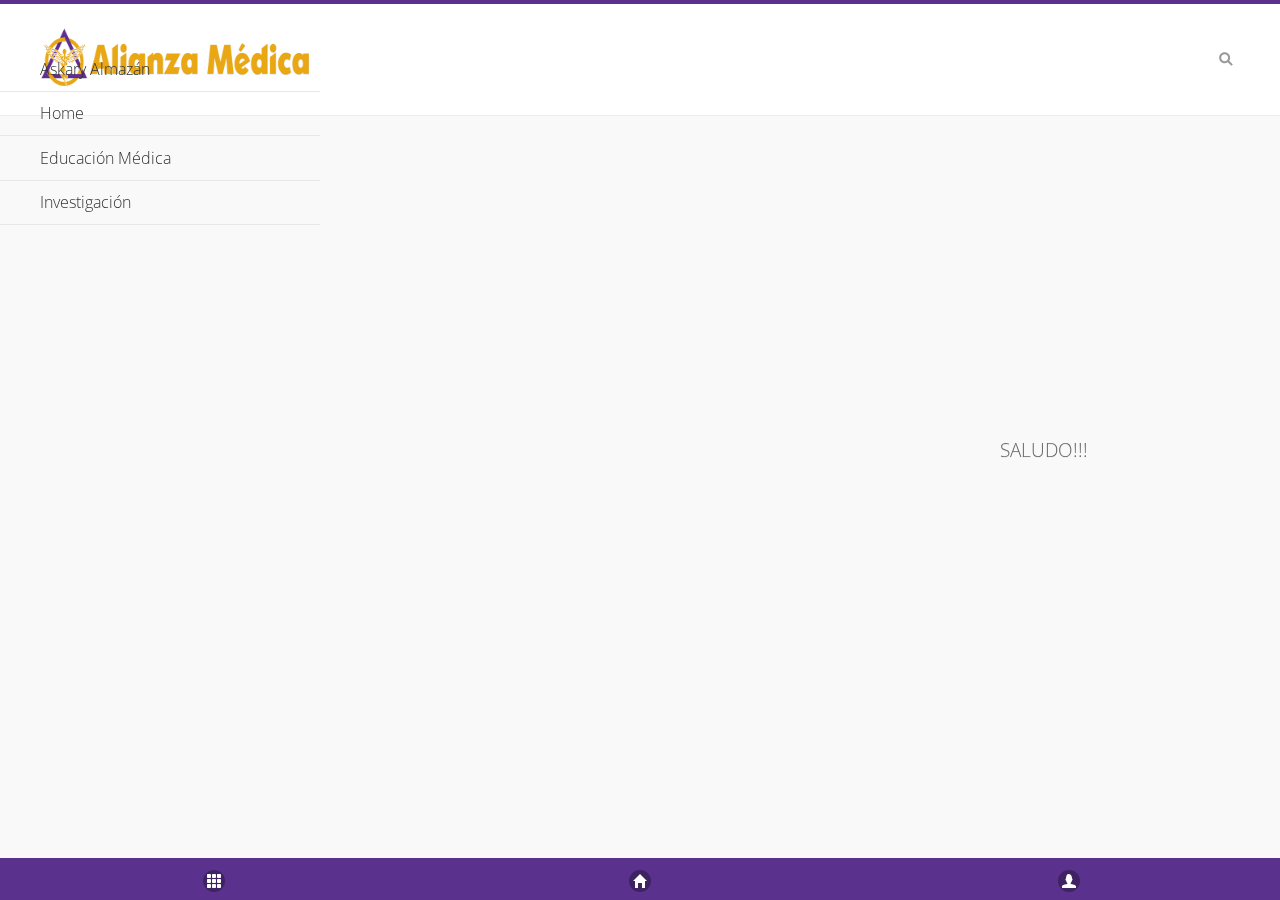
==== index.html @ 88d62be5 "color xml,index, js" ====
<!DOCTYPE html>
<html>
<meta http-equiv="content-type" content="text/html;charset=utf-8" />
<head>
	<meta charset="utf-8">
	<meta name="viewport" content="width=device-width, initial-scale=1">
	<title>Alianza Médica</title>
	<link rel="shortcut icon" href="favicon.ico">
	<link rel="stylesheet" href="css/themes/default/jquery.mobile-1.4.3.min.css">
	<link rel="stylesheet" href="assets/css/jqm-demos.css">
    <link rel="stylesheet" href="http://fonts.googleapis.com/css?family=Open+Sans:300,400,700">
	<script src="js/jquery-1.11.1.min.js"></script>
	<script src="assets/js/index.js"></script>
	 <script type="text/javascript">
    $( document ).on( "mobileinit", function() {
      $.mobile.pageLoadErrorMessage = "Error al cargar la página";
      $.mobile.pageLoadErrorMessageTheme = "a"; 
    });
$( document ).ready(function(e) {
hola();
});
    </script>   
    
	<script src="js/jquery.mobile-1.4.3.min.js"></script>
    <script src="owl-carousel/owl.carousel.js"></script>
    <link href="owl-carousel/owl.carousel.css" rel="stylesheet">
    <link href="owl-carousel/owl.theme.css" rel="stylesheet">

</head>
  <body onLoad="onLoad()">

<div data-role="page" class="jqm-demos jqm-home">

	<div data-role="header" class="jqm-header">
		<h2><img src="assets/img/jquery-logo.png" alt="jQuery Mobile"></h2>
		<p>Saludo!!! </p>
		<a href="#" class="jqm-navmenu-link ui-btn ui-btn-icon-notext ui-corner-all ui-icon-bars ui-nodisc-icon ui-alt-icon ui-btn-left">Menu</a>
		<a href="#" class="jqm-search-link ui-btn ui-btn-icon-notext ui-corner-all ui-icon-search ui-nodisc-icon ui-alt-icon ui-btn-right">Search</a>
	</div><!-- /header -->

	<div role="main" class="ui-content jqm-content">    
    <div id="main_content"></div>
	</div><!-- /content -->
	    <div data-role="panel" class="jqm-navmenu-panel" data-position="left" data-display="overlay" data-theme="a">
	    	<ul class="jqm-list ui-alt-icon ui-nodisc-icon" id="-menu_content">
            <!-- start content -->
            	<li data-role="collapsible" data-enhanced="true" data-collapsed-icon="carat-d" data-expanded-icon="carat-u" data-iconpos="right" data-inset="false" class="ui-collapsible ui-collapsible-themed-content ui-collapsible-collapsed">
	<h3 class="ui-collapsible-heading ui-collapsible-heading-collapsed">
		<a href="#" class="ui-collapsible-heading-toggle ui-btn ui-btn-icon-right ui-btn-inherit ui-icon-carat-d">
		    Askary Almazán<span class="ui-collapsible-heading-status"> click to expand contents</span>
		</a>
	</h3>
	<div class="ui-collapsible-content ui-body-inherit ui-collapsible-content-collapsed" aria-hidden="true">
		<ul>
			<li data-filtertext="form checkboxradio widget checkbox input checkboxes controlgroups"><a href="#" data-ajax="false">Mi perfil</a></li>
			<li data-filtertext="form checkboxradio widget radio input radio buttons controlgroups"><a href="#" data-ajax="false">Salir</a></li>
		</ul>
	</div>
</li>
            <li data-filtertext="Home" data-icon="home"><a href="#">Home</a></li>
<li data-filtertext="Educación Médica"><a href="#" data-ajax="false">Educación Médica</a></li>
<li data-filtertext="Investigación"><a href="#" data-ajax="false">Investigación</a></li><!-- end content -->
		     </ul>
		</div><!-- /panel -->



	<div data-role="footer" data-position="fixed" data-tap-toggle="false" data-theme="b">
     <div data-role="navbar" data-iconpos="bottom">
            <ul>
            <!--class="jqm-navmenu-link ui-btn ui-btn-icon-notext ui-corner-all ui-icon-bars ui-nodisc-icon ui-alt-icon ui-btn-left"-->
                <li><a href="#" class="jqm-navmenu-link ui-btn "data-icon="grid"></a></li>
                <li><a href="#" data-icon="home"></a></li><!--  class="ui-btn-active" -->
                <li><a href="#" data-icon="user"></a></li>
                
            </ul>
        </div><!-- /navbar -->
	</div>
    <!-- /footer -->
    
    
	<!-- TODO: This should become an external panel so we can add input to markup (unique ID) -->
<!--    <div data-role="panel" class="jqm-search-panel" data-position="right" data-display="overlay" data-theme="a">
		<div class="jqm-search">
			<ul class="jqm-list" data-filter-placeholder="Search demos..." data-filter-reveal="true">





			</ul>
		</div>
	</div>-->
    
    
    <!-- /panel -->


</div><!-- /page -->
        <script type="text/javascript" src="cordova.js"></script>
        <script type="text/javascript" src="js/index.js"></script>
        <script type="text/javascript">
            app.initialize();
			function onLoad(){
				document.addEventListener('deviceready',onDeviceReady);
			}
			function onDeviceReady(){
				StatusBar.overlaysWebView(false);
			}
        </script>
</body>
</html>
---- assets/css/jqm-demos.css ----
/* JQM Demos custom CSS */

/* Header */
.jqm-demos .jqm-header {
	background: #fff;
	border-top: 4px solid #5A328D;
	border-bottom-color: #eee;
	left:0;
	position:fixed;
	top:0;
	width:100%;
}
.jqm-demos .jqm-header h2 {
	padding: .4em 0 .1em;
	margin: 0 3em;
}
.jqm-demos .jqm-header h2 a {
	display: inline-block;
	text-decoration: none;
	min-height: 40px;
}
.jqm-demos .jqm-header h2 img {
	display: block;
	width: 140px;
	height: auto;
}
.jqm-demos .jqm-header h2 > img {
	display: inline-block;
}
.jqm-demos .jqm-header p {
	/*position: absolute;*/
	position:fixed;
	bottom: -2em;
	left: 1em;
	margin: 0;
	color: #666;
	font-family: 'Open Sans', sans-serif;
	font-weight: 300;
	text-transform: uppercase;
}
.jqm-demos .jqm-header .ui-btn {
	width: 2em;
	height: 2em;
	background: none;
	border: 0;
	top: 50%;
	margin-top: -1em;
	-webkit-border-radius: .3125em;
	border-radius: .3125em;
	opacity: .4;
	filter: Alpha(Opacity=40);
}

/* Footer */
.jqm-demos .jqm-footer.ui-footer {
	position: absolute;
	bottom: 0;
	padding-bottom: 0;
}
.jqm-demos .jqm-footer {
	border-top: 1px solid #5A328D;
}
.jqm-demos .jqm-footer p {
	font-size: .8em;
	color: #FFF;
	font-family: 'Open Sans', sans-serif;
	font-weight: 300;
	margin: 0 1.25em 1.25em;
}
.jqm-demos .jqm-footer p:first-child {
	font-size: 1em;
	color: #FFF;
	font-weight: 400;
	margin: 1em 1em .75em;
}

/* Content */
.jqm-demos .jqm-content {
	padding-top: 3em;
}
.jqm-demos .jqm-content > h1,
.jqm-demos .jqm-content > h2,
.jqm-demos .jqm-content > h3,
.jqm-demos .jqm-content > p,
.jqm-demos .jqm-content > ul li,
.jqm-demos .jqm-content > a {
	font-family: 'Open Sans', sans-serif;
	font-weight: 300;
}
.jqm-demos .jqm-content > h1 {
	font-size: 2.4em;
	margin: 0 0 .625em;
}
.jqm-demos .jqm-content > h2 {
	color: #5A328D;
	background-color: transparent;
	border-bottom: 1px solid #5A328D;
	font-size: 1.6em;
	padding-bottom: .2em;
	margin: 0 0 .7375em;
}
.jqm-demos .jqm-content > h3 {
	color: #5A328D;
	background-color: transparent;
	font-size: 1.4em;
	margin: 0 0 1em;
}
.jqm-demos .jqm-content > p {
	font-size: 1.2em;
	line-height: 1.5;
}
.jqm-demos .jqm-content > ul:not(.jqm-list) li {
	font-size: 1.2em;
	line-height: 1.5;
}
.jqm-demos .jqm-content > p {
	margin: 0 0 1.25em;
}
.jqm-demos .jqm-content > ul,
.jqm-demos .jqm-content > ol {
	padding-left: 1.3em;
}
.jqm-demos .jqm-content > .ui-listview {
	padding-left: 0;
}
.jqm-demos .jqm-content > a,
.jqm-demos .jqm-content > p a,
.jqm-demos .jqm-content > ul:not(.jqm-list) li a {
	font-weight: 400;
	text-decoration: none;
}
.jqm-demos .jqm-content strong {
	font-weight: 700;
}
.jqm-demos .jqm-content > p strong {
	font-weight: 400;
}

/* Homepage */
.jqm-home > .jqm-content > img {
	width: 400px;
	max-width: 100%;
	display: block;
	margin: 2.5em 0;
}
.jqm-home .ui-grid-a {
	margin: 2.5em -.5em -.5em;
}
.jqm-block-content {
	margin: .5em;
	padding: 1em;
	background: #fff;
	border: 1px solid #eee;
	-webkit-border-radius: .3125em;
	border-radius: .3125em;
	font-family: 'Open Sans', sans-serif;
}
.jqm-block-content h3 {
	font-size: 1.5em;
	font-weight: 300;
	color: #5A328D;
	border-bottom: 1px solid #5A328D;
	padding-bottom: .25em;
	margin: 0 0 .5em;
}
.jqm-block-content p {
	font-size: 1.1em;
	font-weight: 300;
	line-height: 1.4;
	margin: .7em 0;
}
.jqm-block-content p:last-child {
	margin-bottom: 0;
}
.jqm-block-content a:link {
	font-weight: 300;
	text-decoration: none;
}

/* Code */
.jqm-content pre,
.jqm-content code {
	font-family: "Consolas", "Bitstream Vera Sans Mono", "Courier New", Courier, monospace;
	background: #e5e5e5;
	background: rgba(0,0,0,.05);
	padding: 0 .125em;
}
.jqm-content pre {
	padding: 0 1em 1.2em;
	white-space: pre-wrap;
}
.jqm-content pre > code {
	padding: 0;
	background: none;
	font-size: .9em;
}

/* Lists */
.jqm-demos .jqm-search .jqm-list {
	margin: 0 -1em 1em;
}
.jqm-demos .jqm-list .ui-btn,
.jqm-demos .jqm-list .ui-btn:visited,
.jqm-demos .jqm-list .ui-li-divider {
	font-family: 'Open Sans', sans-serif;
	font-weight: 300;
	text-shadow: none !important;
}
.jqm-demos .jqm-list .ui-btn:hover,
.jqm-demos .jqm-list .ui-btn:active {
	color: #643F8B; /*border: 1px solid #643F8B;*/
}
.jqm-demos .jqm-list .ui-btn.ui-btn-active {
	color: #fff;
}
.jqm-demos .jqm-list .ui-li-divider {
	color: #5A328D;
}

/* Navmenu */
.jqm-navmenu-panel .ui-listview > li .ui-collapsible-heading {
	margin: 0;
}
.jqm-navmenu-panel .ui-collapsible.ui-li-static {
	padding: 0;
	border: none !important;
}
.jqm-navmenu-panel .ui-collapsible + li > .ui-btn,
.jqm-navmenu-panel .ui-collapsible + .ui-collapsible > .ui-collapsible-heading > .ui-btn,
.jqm-navmenu-panel .ui-panel-inner > .ui-listview > li.ui-first-child .ui-btn {
	border-top: none !important;
}
.jqm-navmenu-panel .ui-listview .ui-listview .ui-btn {
	padding-left: 1.5em;
	color: #999;
}
.jqm-navmenu-panel .ui-listview .ui-listview .ui-btn.ui-btn-active {
	color: #fff;
}
.jqm-navmenu-panel .ui-btn:after {
	opacity: .4;
	filter: Alpha(Opacity=40);
}
.jqm-demos .jqm-navmenu-panel.jqm-panel-page-nav {
	display: none;
	position: absolute;
	top: 178px;
	left: 12px;
}
.jqm-demos .jqm-navmenu-panel.jqm-panel-page-nav ul li:first-child a{
	border-top: none;
}
/* Search */
.jqm-search-panel .ui-panel-inner {
	padding-top: 0;
}
.jqm-search-panel .ui-input-search {
	margin: 1em 0;
}
.jqm-search-panel .ui-input-search.ui-focus {
	-webkit-box-shadow: inset 0 1px 3px rgba(0,0,0,.2);
	-moz-box-shadow: inset 0 1px 3px rgba(0,0,0,.2);
	box-shadow: inset 0 1px 3px rgba(0,0,0,.2);
}
.jqm-list .jqm-search-results-keywords {
    padding: .46857em 0 0;
    font-size: .8em;
    font-weight: 300;
    color: #999;
    display: block;
	text-overflow: ellipsis;
	overflow: hidden;
	white-space: nowrap;
}
.ui-btn-active .jqm-search-results-keywords {
    color: #fff;
}
.jqm-search-results-highlight {
    color: #3388cc;
    font-weight: 400;
}
.ui-btn-active .jqm-search-results-highlight {
    color: #fff;
    font-weight: 300;
}

/* Quick links */
.jqm-demos .jqm-content .jqm-deeplink {
	display: block;
	color: #999;
	font-weight: 300;
	border-top: 1px solid #eee;
	text-align: right;
	padding-top: .2em;
	margin: 0 0 1.5em;
}
.jqm-demos .jqm-content .jqm-deeplink:after {
	content: "";
	display: block;
	float: right;
	margin: .1em 0 0 .5em;
	width: 1em;
	height: 1em;
	background-position: center center;
	background-repeat: no-repeat;
	opacity: .4;
	filter: Alpha(Opacity=40);
}

/* View source links */
.jqm-demos .jqm-content .jqm-view-source-link,
.jqm-demos .jqm-content .jqm-view-source-link:visited,
.jqm-demos .jqm-content .jqm-view-source-link:hover,
.jqm-demos .jqm-content .jqm-view-source-link:active {
	color: #5A328D;
	font-family: 'Open Sans', sans-serif;
	font-weight: 400;
	margin: 2em 0 1.5em 1em;
}
.jqm-demos .jqm-content .jqm-view-source-link.ui-btn-active:link {
	color: #fff;
}

@media (min-width: 60em) {
	.jqm-demos .jqm-header h2 {
		padding: 1em 0 .7em;
		margin: 0 1em 0 3%;
		text-align: left;
	}
	.jqm-demos .jqm-header h2 img {
		width: 275px;
		height: 78px;
	}
	.jqm-demos .jqm-header p {
		bottom: auto;
		left: auto;
		top: 50%;
		right: 15%;
		font-size: 1.2em;
		margin-top: -.625em;
	}
	.jqm-demos .jqm-navmenu-link {
		display: none;
	}
	.jqm-demos .jqm-search-link {
		right: 3%;
	}
	.jqm-demos .jqm-footer p {
		float: right;
		margin: 1.5em 3% 1.5em 1.5em;
	}
	.jqm-demos .jqm-footer p:first-child {
		float: left;
		margin: 1.25em 1.25em 1.25em 3%;
	}
	.jqm-demos .jqm-navmenu-panel {
		visibility: visible;
		position: relative;
		left: 0;
		float: left;
		width: 25%;
		background: none;
		-webkit-transition: none !important;
		-moz-transition: none !important;
		transition: none !important;
		-webkit-transform: none !important;
		-moz-transform: none !important;
		transform: none !important;
		-webkit-box-shadow: none;
		-moz-box-shadow: none;
		box-shadow: none;
	}
	.jqm-demos.jqm-panel-page .jqm-navmenu-panel {
		display: none;
	}
	html .jqm-demos.jqm-panel-page .jqm-navmenu-panel.jqm-panel-page-nav {
		display: block;
	}
	.jqm-demos .jqm-navmenu-panel .ui-panel-inner {
		margin-top: 3em;
		margin-bottom: 3em;
	}
	.jqm-demos .jqm-content {
		width: 67%;
		padding-top: 2em;
		padding-left: 5%;
		padding-right: 3%;
		float: right;
	}
    .jqm-demos .jqm-content.jqm-fullwidth {
		width: auto;
		padding-left: 15%;
		padding-right: 15%;
		float: none;
	}
	.jqm-navmenu-panel .ui-listview .ui-btn {
		padding-left: 12.5%;
	}
	.jqm-navmenu-panel .ui-listview .ui-listview .ui-btn {
		padding-left: 15%;
	}
	.jqm-navmenu-panel .ui-collapsible,
	.jqm-navmenu-panel .ui-collapsible-content,
	.jqm-navmenu-panel .ui-btn {
		background: none !important;
		border-color: #E8E8E8 !important;
	}
	.jqm-navmenu-panel .ui-btn.ui-btn-active {
		color: #3388cc !important;
	}
	.jqm-navmenu-panel .ui-btn::after {
		opacity: 0;
		-webkit-transition: opacity 500ms ease;
		-moz-transition: opacity 500ms ease;
		transition: opacity 500ms ease;
	}
	.jqm-navmenu-panel .ui-btn:hover::after {
		opacity: .4;
	}
	.jqm-search-panel {
		width: 26em;
		right: -26em;
		z-index: 1003; /* Puts the panel on top of the dismiss modal which is not adjusted to custom width */
	}
	.jqm-search-panel.ui-panel-animate.ui-panel-position-right {
		-webkit-transform: translate3d(26em,0,0);
		-moz-transform: translate3d(26em,0,0);
		transform: translate3d(26em,0,0);
	}
	.ui-panel-dismiss-open.ui-panel-dismiss-position-right {
		left: -17em;
		right: 17em;
	}
}
@media (min-width: 35em) {
	.jqm-block-content {
		min-height: 18em;
	}
}

/* View source popup */
#jqm-view-source-popup.ui-popup-container {
	width: 90%;
	max-width: 1500px;
}
.jqm-view-source .ui-collapsible-set {
	margin: 0;
}
.jqm-view-source .ui-collapsible-heading .ui-btn {
	font-family: 'Open Sans', sans-serif;
	font-weight: 400;
}
.jqm-view-source .ui-collapsible-heading .ui-btn-inner {
	padding: .4em;
}
.jqm-view-source .ui-collapsible-content {
	padding: 0;
	overflow: auto;
}
.jqm-view-source .ui-collapsible-content .phpStatus {
	padding: 1em;
}
.jqm-view-source .ui-collapsible-content > div,
.jqm-view-source .ui-collapsible-content .syntaxhighlighter {
	border-bottom-right-radius: inherit;
	border-bottom-left-radius: inherit;
}
.jqm-view-source .ui-collapsible-content::-webkit-scrollbar {
    width: 5px;
}
.jqm-view-source .ui-collapsible-content::-webkit-scrollbar-track {
    background: transparent;
}
.jqm-view-source .ui-collapsible-content::-webkit-scrollbar-thumb {
	background: #435A5F;
	border: solid #222;
	border-width: 12px 2px 12px 0;
	border-bottom-right-radius: 5px;
}
.jqm-view-source .ui-collapsible-content td.code .container > textarea {
	resize: none;
}

/* Button C - HTML */
.jqm-view-source .ui-btn.ui-btn-c,
.jqm-view-source .ui-btn.ui-btn-c:visited,
.jqm-view-source .ui-btn.ui-btn-c:hover,
.jqm-view-source .ui-btn.ui-btn-c:active,
.jqm-view-source .ui-btn.ui-btn-c.ui-btn-active {
	background: #005aff;
	border-color: #0033cc;
	color: #fff;
	text-shadow: 0 1px 0 #0033cc;
}
/* Button D - PHP */
.jqm-view-source .ui-btn.ui-btn-d,
.jqm-view-source .ui-btn.ui-btn-d:visited,
.jqm-view-source .ui-btn.ui-btn-d:hover,
.jqm-view-source .ui-btn.ui-btn-d:active,
.jqm-view-source .ui-btn.ui-btn-d.ui-btn-active {
	background: #ed1c24;
	border-color: #ff0000;
	color: #fff;
	text-shadow: 0 1px 0 #ff0000;
}
/* Button E - JS */
.jqm-view-source .ui-btn.ui-btn-e,
.jqm-view-source .ui-btn.ui-btn-e:visited,
.jqm-view-source .ui-btn.ui-btn-e:hover,
.jqm-view-source .ui-btn.ui-btn-e:active,
.jqm-view-source .ui-btn.ui-btn-e.ui-btn-active {
	background: #5A328D;
	border-color: #108040;
	color: #fff;
	text-shadow: 0 1px 0 #108040;
}
/* Button F - CSS */
.jqm-view-source .ui-btn.ui-btn-f,
.jqm-view-source .ui-btn.ui-btn-f:visited,
.jqm-view-source .ui-btn.ui-btn-f:hover,
.jqm-view-source .ui-btn.ui-btn-f:active,
.jqm-view-source .ui-btn.ui-btn-f.ui-btn-active {
	background: #ec008c;
	border-color: #cc0099;
	color: #fff;
	text-shadow: 0 1px 0 #cc0099;
}

/**
 * SyntaxHighlighter
 * http://alexgorbatchev.com/SyntaxHighlighter
 *
 * SyntaxHighlighter is donationware. If you are using it, please donate.
 * http://alexgorbatchev.com/SyntaxHighlighter/donate.html
 *
 * @version
 * 3.0.83 (July 02 2010)
 *
 * @copyright
 * Copyright (C) 2004-2010 Alex Gorbatchev.
 *
 * @license
 * Dual licensed under the MIT and GPL licenses.
 */
.syntaxhighlighter a,
.syntaxhighlighter div,
.syntaxhighlighter code,
.syntaxhighlighter table,
.syntaxhighlighter table td,
.syntaxhighlighter table tr,
.syntaxhighlighter table tbody,
.syntaxhighlighter table thead,
.syntaxhighlighter table caption,
.syntaxhighlighter textarea {
	background: none;
	border: 0;
	bottom: auto;
	float: none;
	left: auto;
	height: auto;
	line-height: 18px;
	margin: 0;
	outline: 0;
	overflow: visible;
	padding: 0;
	position: static;
	right: auto;
	text-align: left;
	top: auto;
	vertical-align: baseline;
	width: auto;
	box-sizing: content-box;
	font-family: "Consolas", "Bitstream Vera Sans Mono", "Courier New", Courier, monospace;
	font-weight: normal;
	font-style: normal;
	font-size: 14px;
	min-height: inherit;
	min-height: auto;
}
.syntaxhighlighter {
	width: auto;
	margin: 0;
	padding: 1em 0;
	position: relative;
	overflow: auto;
	font-size: 13px;
}
.syntaxhighlighter.source {
	overflow: hidden;
}
.syntaxhighlighter .bold {
	font-weight: bold;
}
.syntaxhighlighter .italic {
	font-style: italic;
}
.syntaxhighlighter .line {
	white-space: pre;
	white-space: pre-wrap;
}
.syntaxhighlighter table {
	width: 100%;
}
.syntaxhighlighter table caption {
	text-align: left;
	padding: .5em 0 0.5em 1em;
}
.syntaxhighlighter table td.code {
	width: 100%;
}
.syntaxhighlighter table td.code .container {
	position: relative;
}
.syntaxhighlighter table td.code .container textarea {
	box-sizing: border-box;
	position: absolute;
	left: 0;
	top: 0;
	width: 100%;
	height: 100%;
	border: none;
	background: white;
	padding-left: 1em;
	overflow: hidden;
	white-space: pre;
}
.syntaxhighlighter table td.gutter .line {
	text-align: right;
	padding: 0 0.5em 0 1em;
}
.syntaxhighlighter table td.code .line {
	padding: 0 1em;
}
.syntaxhighlighter.show {
	display: block;
}
.syntaxhighlighter.collapsed table {
	display: none;
}
.syntaxhighlighter .line.alt1 {
	background-color: transparent;
}
.syntaxhighlighter .line.alt2 {
	background-color: transparent;
}
.syntaxhighlighter .line.highlighted.alt1, .syntaxhighlighter .line.highlighted.alt2 {
	background-color: #253e5a;
}
.syntaxhighlighter .line.highlighted.number {
	color: #38566f;
}
.syntaxhighlighter table caption {
	color: #d1edff;
}
.syntaxhighlighter .gutter {
	color: #afafaf;
}
.syntaxhighlighter .gutter .line {
	border-right: 3px solid #435a5f;
}
.syntaxhighlighter .gutter .line.highlighted {
	background-color: #435a5f;
	color: #0f192a;
}
.syntaxhighlighter.collapsed {
	overflow: visible;
}
.syntaxhighlighter .plain, .syntaxhighlighter .plain a {
	color: #eee;
}
.syntaxhighlighter .comments, .syntaxhighlighter .comments a {
	color: #5ba1cf;
}
.syntaxhighlighter .string {
	color: #98da31;
}
.syntaxhighlighter .string a {
	color: #1dc116;
}
.syntaxhighlighter .keyword {
	color: #ffae00;
}
.syntaxhighlighter .preprocessor {
	color: #8aa6c1;
}
.syntaxhighlighter .variable {
	color: #ffaa3e;
}
.syntaxhighlighter .value {
	color: #f7e741;
}
.syntaxhighlighter .functions {
	color: #ffaa3e;
}
.syntaxhighlighter .constants {
	color: #e0e8ff;
}
.syntaxhighlighter .script {
	font-weight: bold;
	color: #b43d3d;
	background-color: none;
}
.syntaxhighlighter .color1 {
	color: #8df;
}
.syntaxhighlighter .color1 a {
	color: #f8bb00;
}
.syntaxhighlighter .color2, .syntaxhighlighter .color2 a {
	color: white;
}
.syntaxhighlighter .color3, .syntaxhighlighter .color3 a {
	color: #ffaa3e;
}
.syntaxhighlighter table td.code {
	cursor: text;
}
.syntaxhighlighter table td.code .container textarea {
	background: #eee;
	white-space: pre;
	white-space: pre-wrap;
}
.syntaxhighlighter ::-moz-selection {
	background-color: #3399ff;
	color: #fff;
	text-shadow: none;
}
.syntaxhighlighter ::-webkit-selection {
	background-color: #3399ff;
	color: #fff;
	text-shadow: none;
}
.syntaxhighlighter ::selection {
	background-color: #3399ff;
	color: #fff;
	text-shadow: none;
}
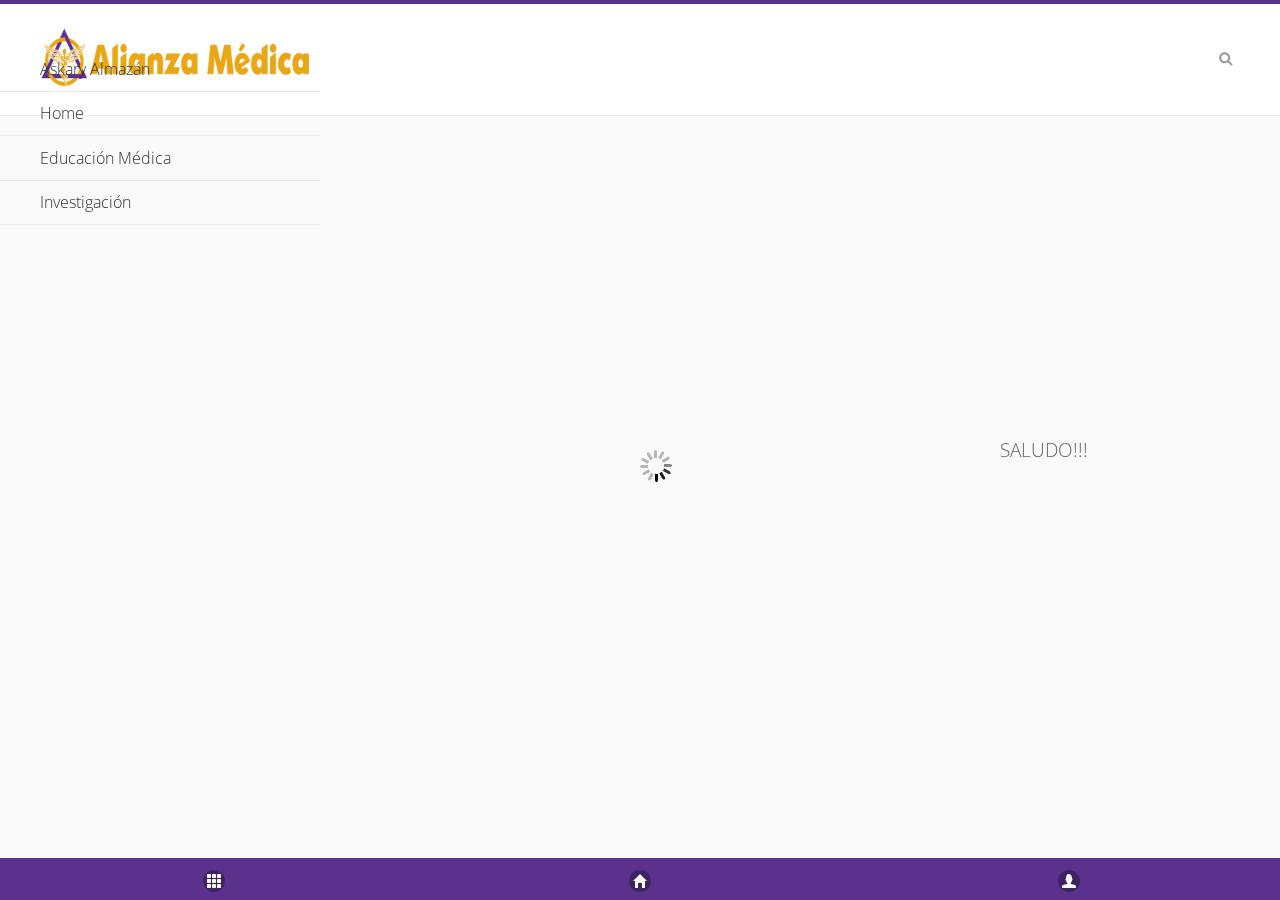
==== commit 347f44db: "hrefsss" ====
--- a/index.html
+++ b/index.html
@@ -16,9 +16,9 @@
       $.mobile.pageLoadErrorMessage = "Error al cargar la página";
       $.mobile.pageLoadErrorMessageTheme = "a"; 
     });
-$( document ).ready(function(e) {
-hola();
-});
+	$( document ).ready(function(e) {	
+		Home();
+	});
     </script>   
     
 	<script src="js/jquery.mobile-1.4.3.min.js"></script>
@@ -28,17 +28,16 @@
 
 </head>
   <body onLoad="onLoad()">
-
+  
 <div data-role="page" class="jqm-demos jqm-home">
-
 	<div data-role="header" class="jqm-header">
-		<h2><img src="assets/img/jquery-logo.png" alt="jQuery Mobile"></h2>
+		<h2><img src="assets/img/jquery-logo.png" alt="Alianza Médica"></h2>
 		<p>Saludo!!! </p>
 		<a href="#" class="jqm-navmenu-link ui-btn ui-btn-icon-notext ui-corner-all ui-icon-bars ui-nodisc-icon ui-alt-icon ui-btn-left">Menu</a>
 		<a href="#" class="jqm-search-link ui-btn ui-btn-icon-notext ui-corner-all ui-icon-search ui-nodisc-icon ui-alt-icon ui-btn-right">Search</a>
 	</div><!-- /header -->
-
-	<div role="main" class="ui-content jqm-content">    
+	<div role="main" class="ui-content jqm-content">
+    <div id="loadingPage"></div>    
     <div id="main_content"></div>
 	</div><!-- /content -->
 	    <div data-role="panel" class="jqm-navmenu-panel" data-position="left" data-display="overlay" data-theme="a">
@@ -58,13 +57,10 @@
 	</div>
 </li>
             <li data-filtertext="Home" data-icon="home"><a href="#">Home</a></li>
-<li data-filtertext="Educación Médica"><a href="#" data-ajax="false">Educación Médica</a></li>
+<li data-filtertext="Educación Médica"><a href="medical_education.html" data-ajax="false">Educación Médica</a></li>
 <li data-filtertext="Investigación"><a href="#" data-ajax="false">Investigación</a></li><!-- end content -->
 		     </ul>
 		</div><!-- /panel -->
-
-
-
 	<div data-role="footer" data-position="fixed" data-tap-toggle="false" data-theme="b">
      <div data-role="navbar" data-iconpos="bottom">
             <ul>
@@ -77,35 +73,17 @@
         </div><!-- /navbar -->
 	</div>
     <!-- /footer -->
-    
-    
-	<!-- TODO: This should become an external panel so we can add input to markup (unique ID) -->
-<!--    <div data-role="panel" class="jqm-search-panel" data-position="right" data-display="overlay" data-theme="a">
-		<div class="jqm-search">
-			<ul class="jqm-list" data-filter-placeholder="Search demos..." data-filter-reveal="true">
-
-
-
-
-
-			</ul>
-		</div>
-	</div>-->
-    
-    
-    <!-- /panel -->
-
-
 </div><!-- /page -->
         <script type="text/javascript" src="cordova.js"></script>
         <script type="text/javascript" src="js/index.js"></script>
         <script type="text/javascript">
-            app.initialize();
+            //app.initialize();
 			function onLoad(){
 				document.addEventListener('deviceready',onDeviceReady);
 			}
 			function onDeviceReady(){
 				StatusBar.overlaysWebView(false);
+				StatusBar.backgroundColorByHexString("#5A328D");
 			}
         </script>
 </body>
--- a/assets/css/jqm-demos.css
+++ b/assets/css/jqm-demos.css
@@ -9,6 +9,7 @@
 	position:fixed;
 	top:0;
 	width:100%;
+	z-index:999;
 }
 .jqm-demos .jqm-header h2 {
 	padding: .4em 0 .1em;
@@ -735,3 +736,14 @@
 	color: #fff;
 	text-shadow: none;
 }
+#loadingPage{
+	display:none;
+	width:100%; height:200px;
+	text-align:center;
+	background-image:url(../img/ajax-loader-2.gif);
+	background-repeat:no-repeat;
+	position: absolute;
+	right:50%;
+	left: 50%;
+	top: 50%;
+}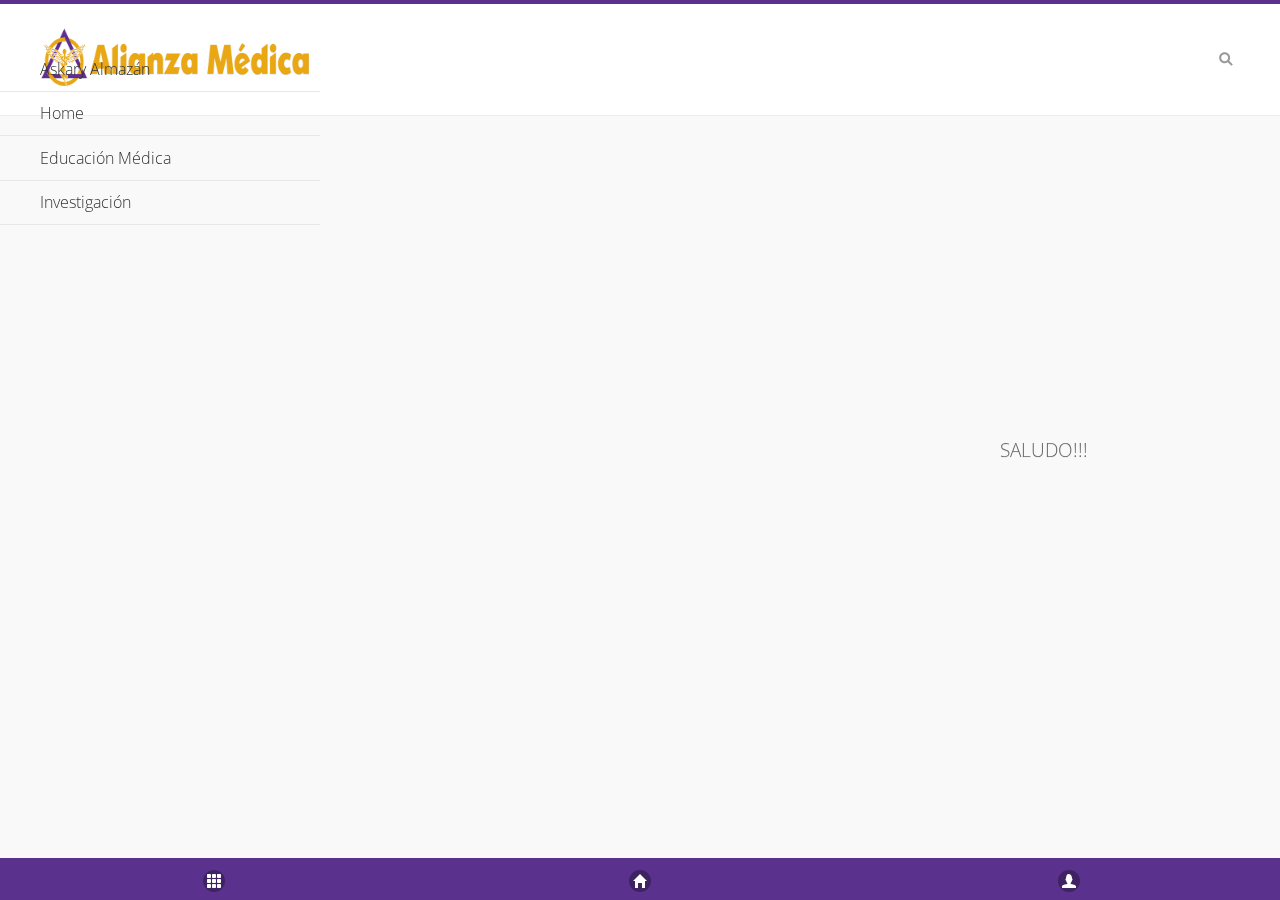
==== commit 088a495c: "js" ====
--- a/index.html
+++ b/index.html
@@ -57,7 +57,7 @@
 	</div>
 </li>
             <li data-filtertext="Home" data-icon="home"><a href="#">Home</a></li>
-<li data-filtertext="Educación Médica"><a href="medical_education.html" data-ajax="false">Educación Médica</a></li>
+<li data-filtertext="Educación Médica"><a href="#" data-ajax="false">Educación Médica</a></li>
 <li data-filtertext="Investigación"><a href="#" data-ajax="false">Investigación</a></li><!-- end content -->
 		     </ul>
 		</div><!-- /panel -->
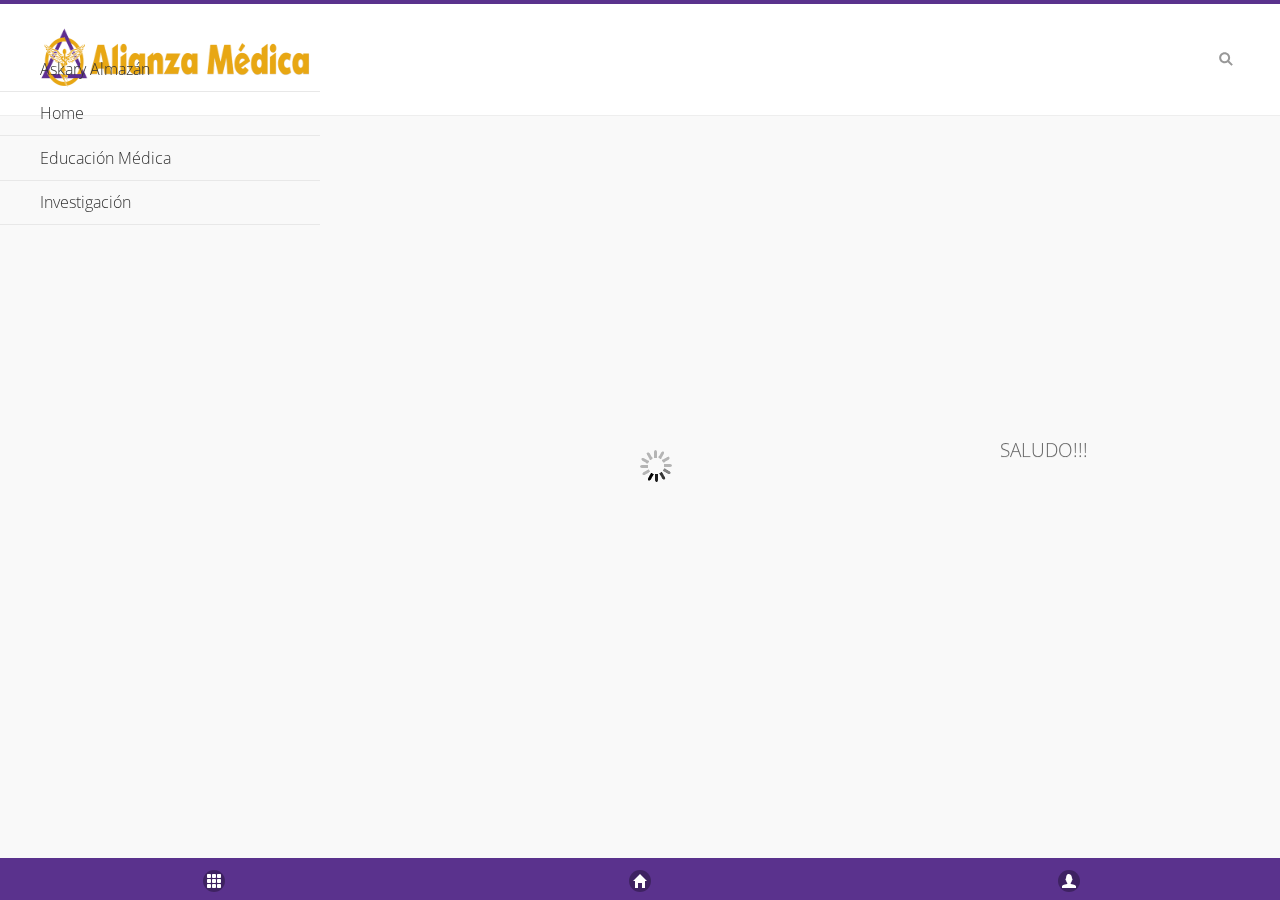
==== commit a3299175: "solo un archivo" ====
--- a/index.html
+++ b/index.html
@@ -56,8 +56,8 @@
 		</ul>
 	</div>
 </li>
-            <li data-filtertext="Home" data-icon="home"><a href="#">Home</a></li>
-<li data-filtertext="Educación Médica"><a href="#" data-ajax="false">Educación Médica</a></li>
+            <li data-filtertext="Home" data-icon="home"><a href="#" onClick="Home();">Home</a></li>
+<li data-filtertext="Educación Médica"><a href="#" onClick="medical_education();" data-ajax="false">Educación Médica</a></li>
 <li data-filtertext="Investigación"><a href="#" data-ajax="false">Investigación</a></li><!-- end content -->
 		     </ul>
 		</div><!-- /panel -->
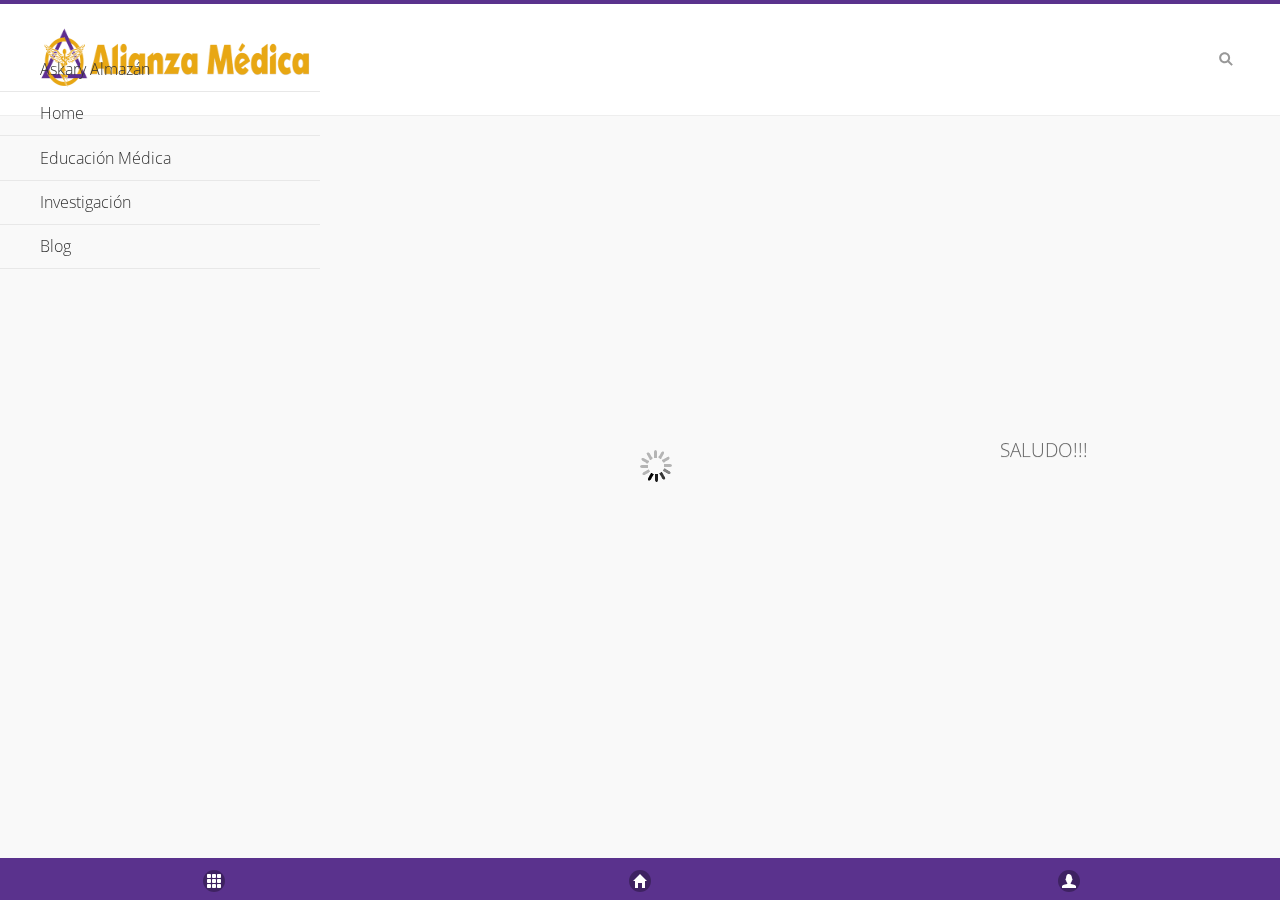
==== commit 1d350e9d: "navegación" ====
--- a/index.html
+++ b/index.html
@@ -58,7 +58,9 @@
 </li>
             <li data-filtertext="Home" data-icon="home"><a href="#" onClick="Home();">Home</a></li>
 <li data-filtertext="Educación Médica"><a href="#" onClick="medical_education();" data-ajax="false">Educación Médica</a></li>
-<li data-filtertext="Investigación"><a href="#" data-ajax="false">Investigación</a></li><!-- end content -->
+<li data-filtertext="Investigación"><a href="#" onClick="investigation();"  data-ajax="false">Investigación</a></li>
+<li data-filtertext="Investigación"><a href="#" onClick="blog();"  data-ajax="false">Blog</a></li>
+<!-- end content -->
 		     </ul>
 		</div><!-- /panel -->
 	<div data-role="footer" data-position="fixed" data-tap-toggle="false" data-theme="b">
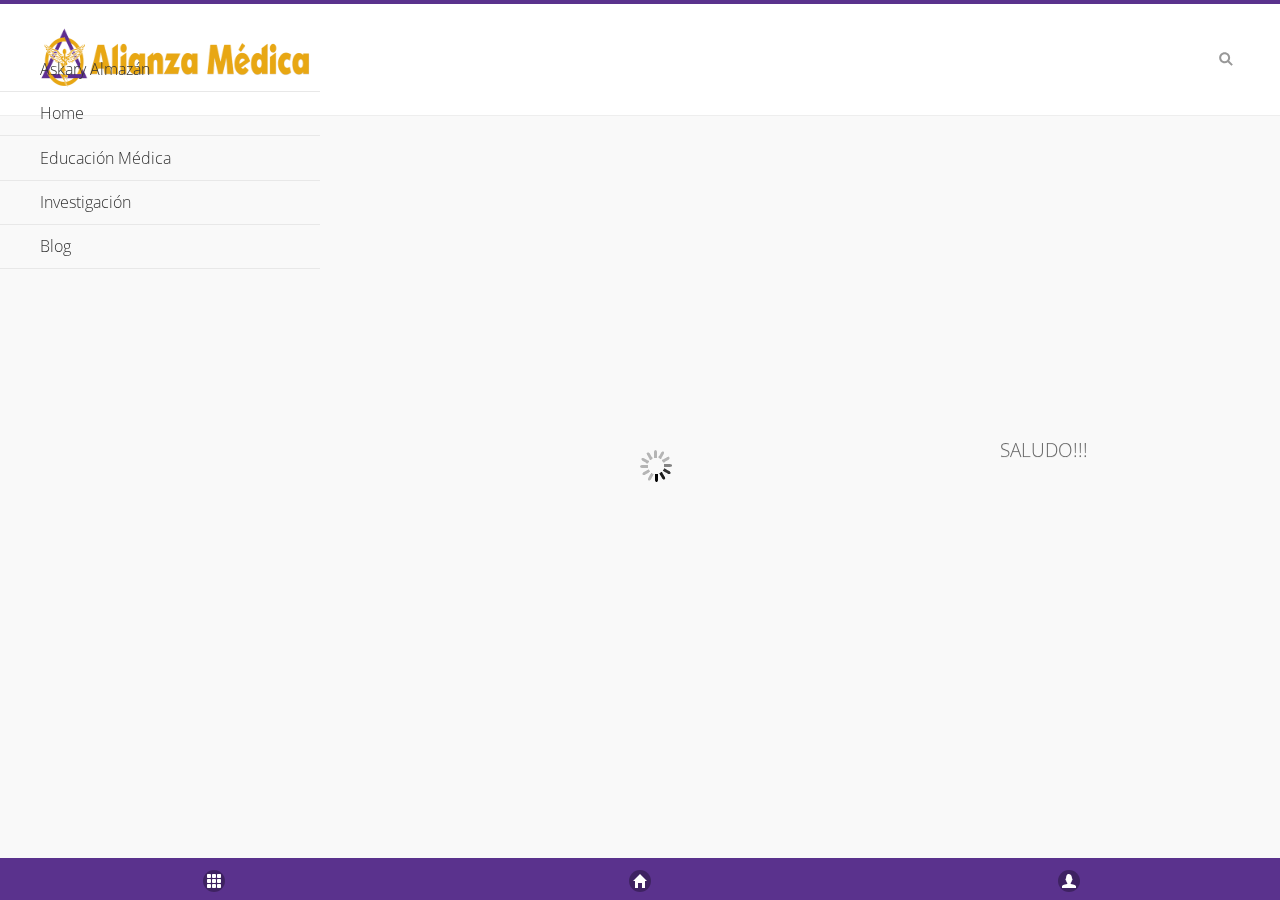
==== commit 9d669859: "networks information" ====
--- a/index.html
+++ b/index.html
@@ -80,12 +80,26 @@
         <script type="text/javascript" src="js/index.js"></script>
         <script type="text/javascript">
             //app.initialize();
+			function checkConnection() {
+				var states = {};
+				states[Connection.UNKNOWN]  = 'Unknown connection';
+				states[Connection.ETHERNET] = 'Ethernet connection';
+				states[Connection.WIFI]     = 'WiFi connection';
+				states[Connection.CELL_2G]  = 'Cell 2G connection';
+				states[Connection.CELL_3G]  = 'Cell 3G connection';
+				states[Connection.CELL_4G]  = 'Cell 4G connection';
+				states[Connection.CELL]     = 'Cell generic connection';
+				states[Connection.NONE]     = 'No network connection';
+				alert('Connection type: ' + states[networkState]);
+			} 
 			function onLoad(){
 				document.addEventListener('deviceready',onDeviceReady);
 			}
 			function onDeviceReady(){
 				StatusBar.overlaysWebView(false);
 				StatusBar.backgroundColorByHexString("#5A328D");
+				networkState = navigator.connection.type;
+        		checkConnection();
 			}
         </script>
 </body>
